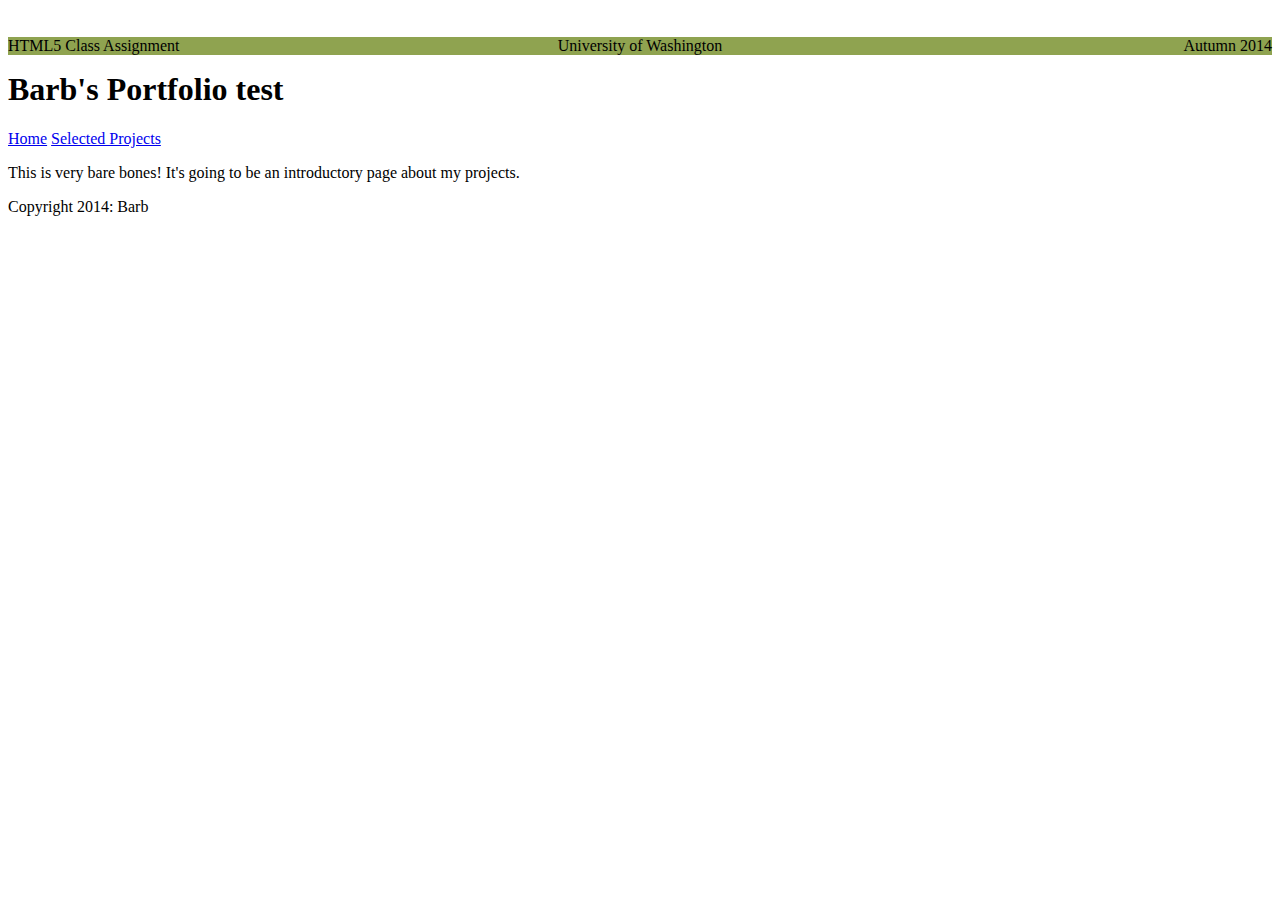
==== index.html @ 4c576c18 "Initialize repo" ====
<!DOCTYPE html>
<html>
<head>
    <meta charset="UTF-8">
    <title>Barb's Portfolio</title>
	<link rel="stylesheet" type="text/css" href="project.css">
</head>

<body>
<!--I couldn't figure out how to style my header without a div... maybe we can go over that in class-->
<div class="header1">
  <header> 
    <p class="alignleft">HTML5 Class Assignment</p>
    <p class="aligncenter">University of Washington</p>
    <p class="alignright">Autumn 2014</p>
  </header>
</div>
    <h1>Barb's Portfolio test</h1>
    <nav>
        <a href="index.html">Home</a>
        <a href="projects.html">Selected Projects</a>
    </nav>
    
    <article>
        <p>This is very bare bones! It's going to be an introductory page about my projects.</p>
    
    </article>

    
    <footer>
        <p>Copyright 2014: Barb</p>
    </footer>
</body>
</html>
---- project.css ----
header > p{
	background: rgb(143,163,80); font-family: Calribri;
	}

.alignleft {
	float: left;
	width:33.33333%;
	text-align:left;
}
.aligncenter {
	float: left;
	width:33.33333%;
	text-align:center;
}
.alignright {
	 float: left;
	 width:33.33333%;
	 text-align:right;
}

/*-!rgb(143,163,80);*/
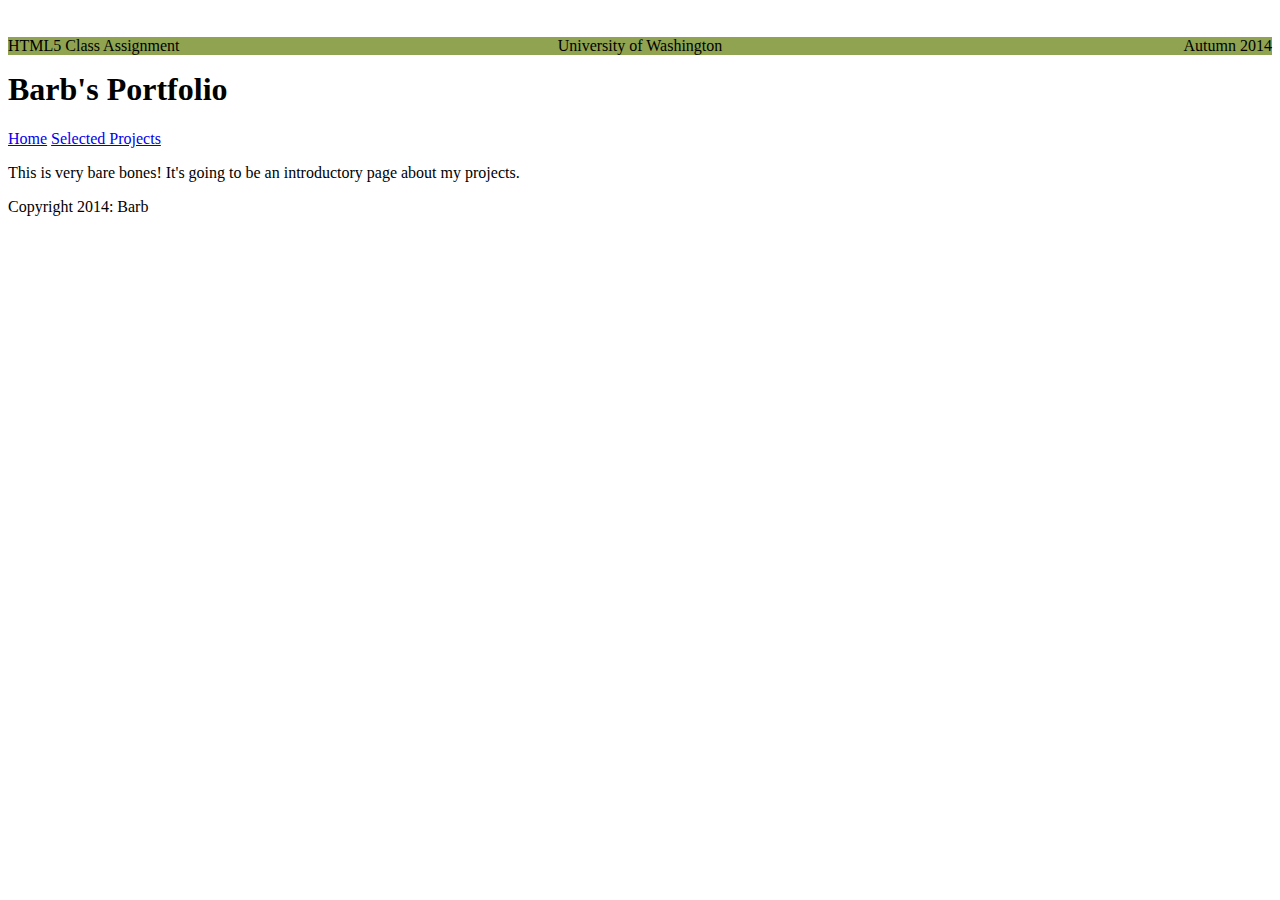
==== commit b8272ab5: "testing 404 error fix" ====
--- a/index.html
+++ b/index.html
@@ -15,7 +15,7 @@
     <p class="alignright">Autumn 2014</p>
   </header>
 </div>
-    <h1>Barb's Portfolio test</h1>
+    <h1>Barb's Portfolio</h1>
     <nav>
         <a href="index.html">Home</a>
         <a href="projects.html">Selected Projects</a>
